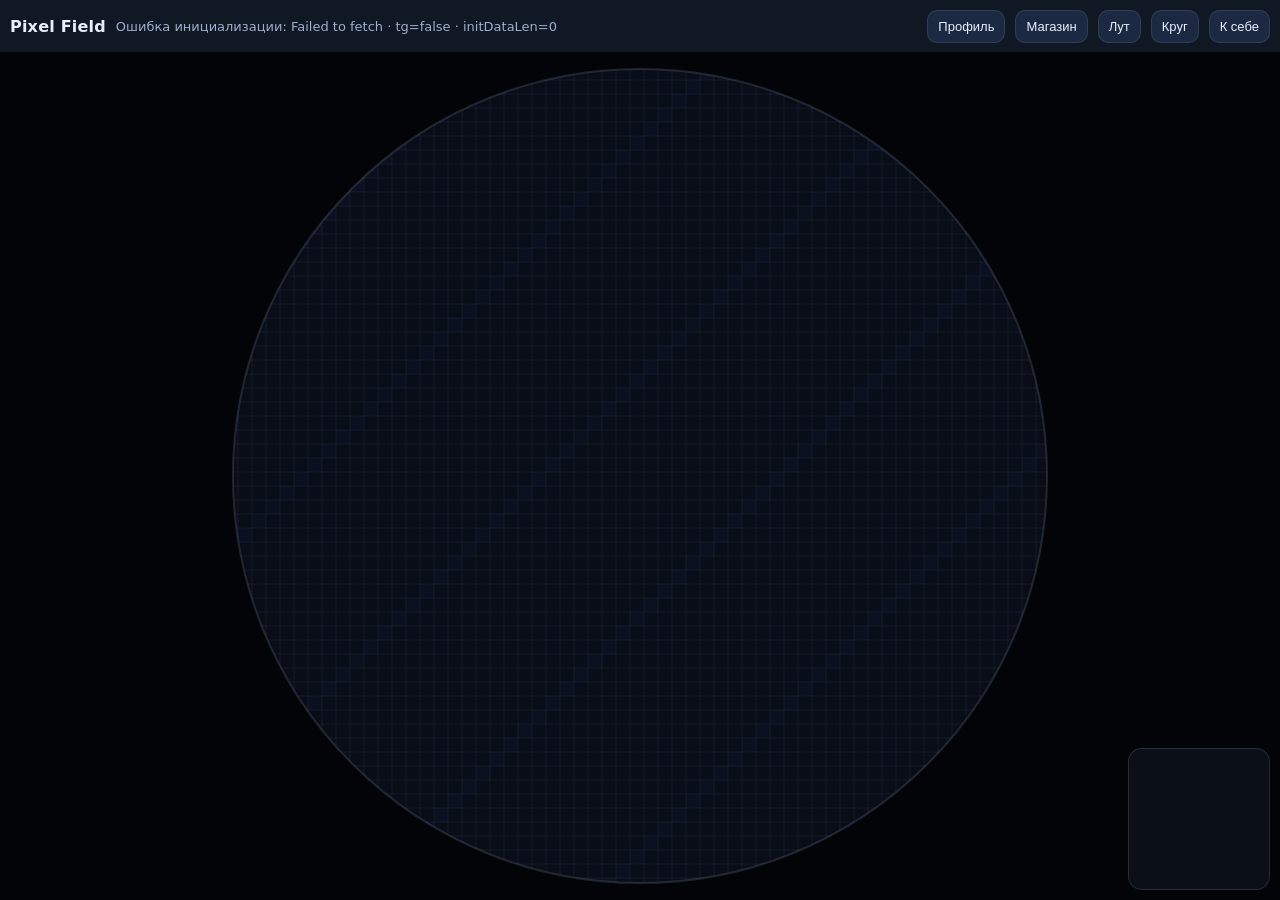
==== docs/index.html @ 26cda77f "Fix drag misclicks and improve colors Made-with: Cursor" ====
<!doctype html>
<html lang="ru">
  <head>
    <meta charset="utf-8" />
    <meta name="viewport" content="width=device-width, initial-scale=1, viewport-fit=cover" />
    <title>Pixel Field</title>
    <link rel="stylesheet" href="./static/style.css" />
    <script src="https://telegram.org/js/telegram-web-app.js"></script>
    <script src="./static/config.js?v=3"></script>
  </head>
  <body>
    <div id="topbar">
      <div class="title">Pixel Field</div>
      <div id="stats" class="stats">...</div>
      <button id="btnProfile" class="btn">Профиль</button>
      <button id="btnShop" class="btn">Магазин</button>
      <button id="btnLoot" class="btn">Лут</button>
      <button id="btnRound" class="btn">Круг</button>
      <button id="btnRecenter" class="btn">К себе</button>
    </div>

    <canvas id="c"></canvas>
    <canvas id="mini"></canvas>

    <div id="panel" class="panel hidden">
      <div class="panelHeader">
        <div id="panelTitle" class="panelTitle">Панель</div>
        <button id="btnClose" class="btn">Закрыть</button>
      </div>
      <div id="panelBody" class="panelBody"></div>
    </div>

    <script type="module" src="./static/app.js?v=4"></script>
  </body>
</html>
---- docs/static/style.css ----
:root {
  --bg: #0b0f17;
  --panel: #121a27;
  --text: #e8eefc;
  --muted: #9ab0d0;
  --accent: #4cc9f0;
  --btn: #1b2a42;
  --btn2: #223654;
}

html, body {
  margin: 0;
  padding: 0;
  height: 100%;
  background: var(--bg);
  color: var(--text);
  overflow: hidden;
  font-family: ui-sans-serif, system-ui, -apple-system, Segoe UI, Roboto, Arial, "Noto Sans", "Liberation Sans", sans-serif;
}

#topbar {
  position: fixed;
  top: 0;
  left: 0;
  right: 0;
  height: 52px;
  display: flex;
  align-items: center;
  gap: 10px;
  padding: 0 10px;
  background: rgba(18,26,39,0.92);
  backdrop-filter: blur(8px);
  z-index: 2;
}

.title {
  font-weight: 700;
  letter-spacing: 0.2px;
}

.stats {
  flex: 1;
  font-size: 13px;
  color: var(--muted);
  white-space: nowrap;
  overflow: hidden;
  text-overflow: ellipsis;
}

.btn {
  background: var(--btn);
  color: var(--text);
  border: 1px solid rgba(154,176,208,0.15);
  border-radius: 10px;
  padding: 8px 10px;
  font-size: 13px;
}
.btn:active { background: var(--btn2); }

canvas#c {
  position: fixed;
  inset: 52px 0 0 0;
  width: 100%;
  height: calc(100% - 52px);
  display: block;
}

canvas#mini {
  position: fixed;
  right: 10px;
  bottom: 10px;
  width: 140px;
  height: 140px;
  background: rgba(18,26,39,0.55);
  border: 1px solid rgba(154,176,208,0.18);
  border-radius: 14px;
  z-index: 2;
}

.panel {
  position: fixed;
  left: 10px;
  right: 10px;
  bottom: 10px;
  max-height: 60%;
  border-radius: 16px;
  background: rgba(18,26,39,0.98);
  border: 1px solid rgba(154,176,208,0.18);
  z-index: 3;
  overflow: hidden;
}
.hidden { display: none; }

.panelHeader {
  display: flex;
  align-items: center;
  justify-content: space-between;
  padding: 10px 10px;
  border-bottom: 1px solid rgba(154,176,208,0.12);
}

.panelTitle { font-weight: 700; }
.panelBody {
  padding: 10px;
  overflow: auto;
  max-height: calc(60vh - 56px);
}

.card {
  background: rgba(27,42,66,0.5);
  border: 1px solid rgba(154,176,208,0.12);
  border-radius: 14px;
  padding: 10px;
  margin-bottom: 10px;
}

.row {
  display: flex;
  align-items: center;
  justify-content: space-between;
  gap: 10px;
}
.muted { color: var(--muted); font-size: 13px; }
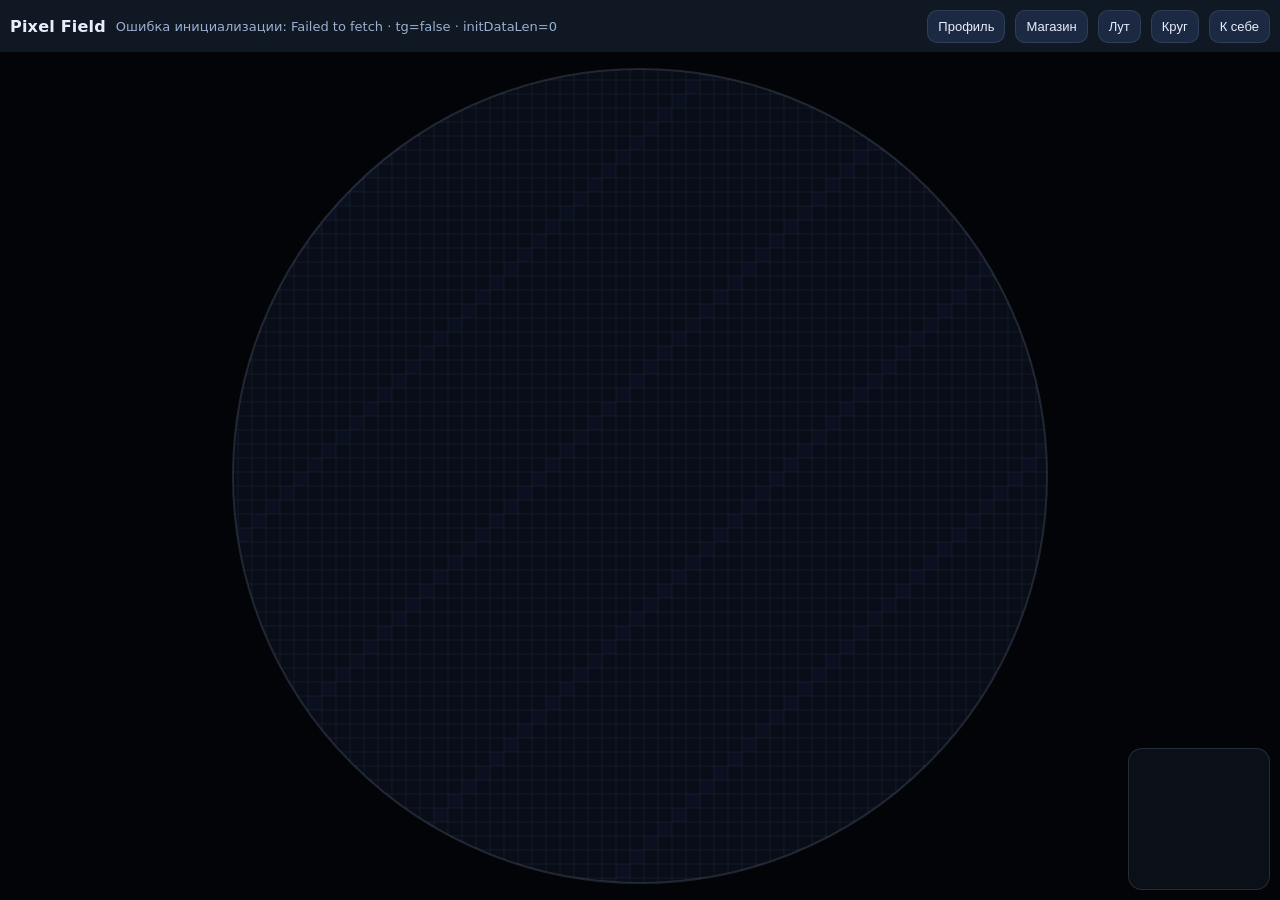
==== commit d00c971d: "Improve galaxy, glitch, magma, crystal, neon styles Made-with: Cursor" ====
--- a/docs/index.html
+++ b/docs/index.html
@@ -30,7 +30,7 @@
       <div id="panelBody" class="panelBody"></div>
     </div>
 
-    <script type="module" src="./static/app.js?v=4"></script>
+    <script type="module" src="./static/app.js?v=5"></script>
   </body>
 </html>
 
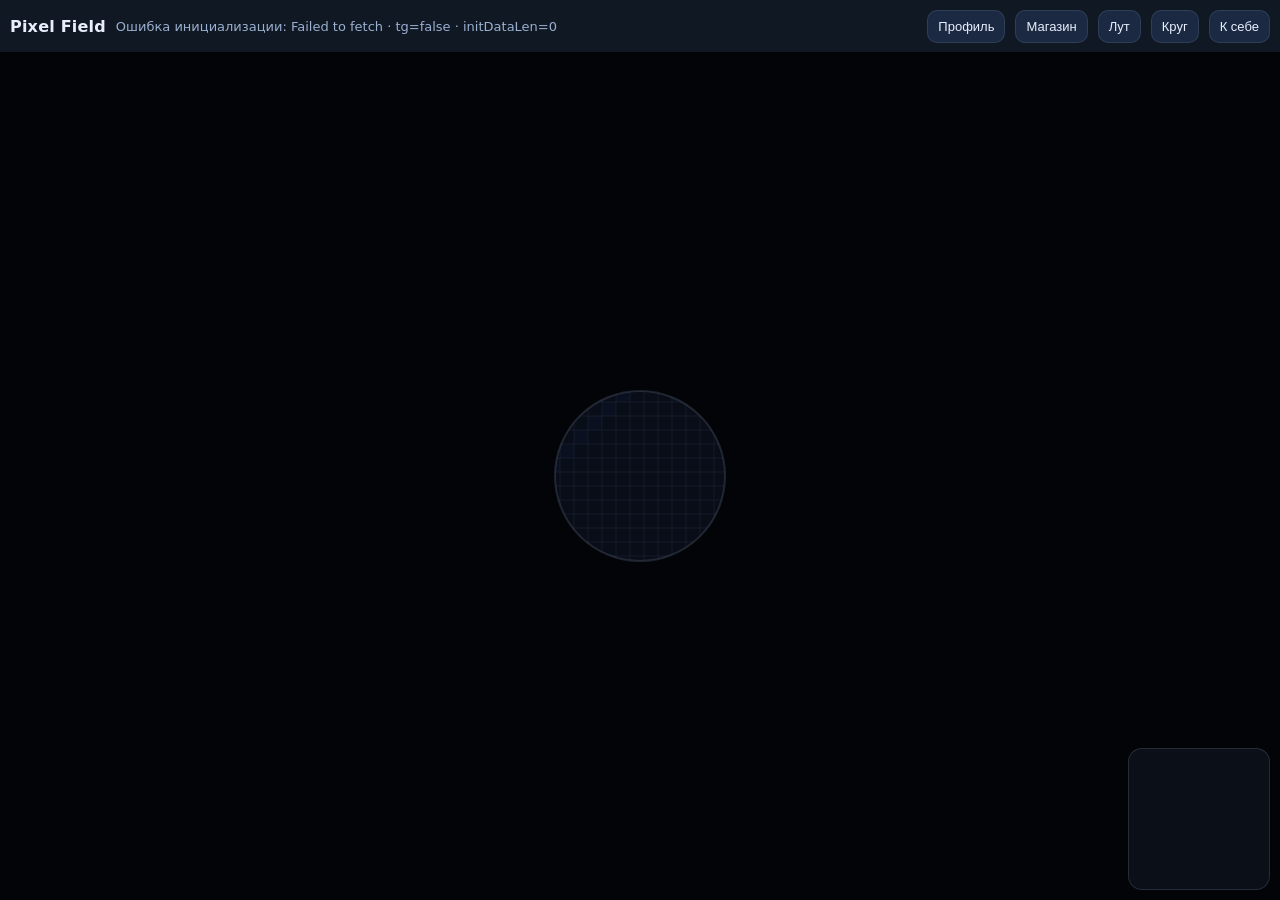
==== commit b8bc84c7: "Resize map to 150, fixed round arena, lock clicks Made-with: Cursor" ====
--- a/docs/index.html
+++ b/docs/index.html
@@ -30,7 +30,7 @@
       <div id="panelBody" class="panelBody"></div>
     </div>
 
-    <script type="module" src="./static/app.js?v=5"></script>
+    <script type="module" src="./static/app.js?v=8"></script>
   </body>
 </html>
 
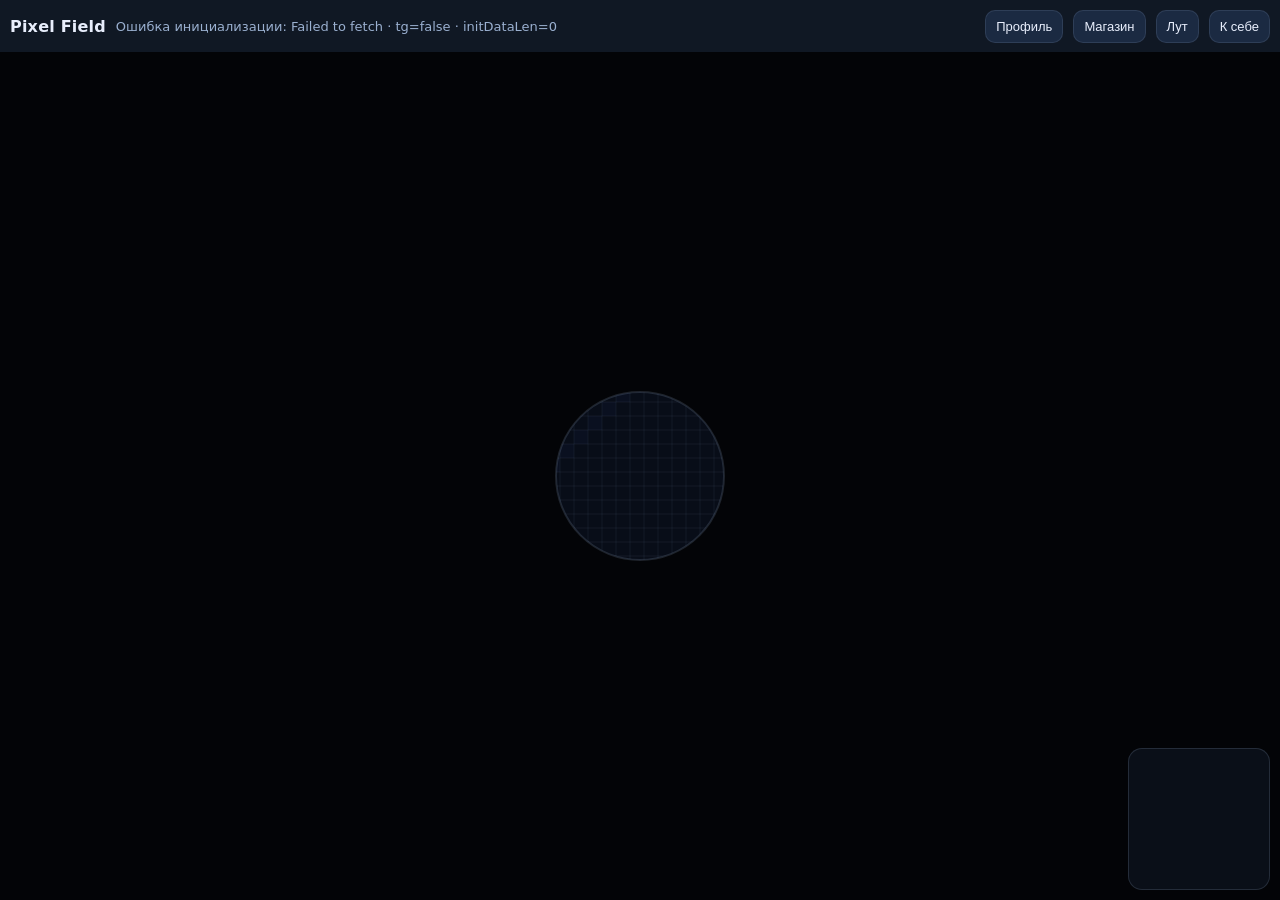
==== commit 70179015: "Always circular arena, scale with zoom, remove round button Made-with: Cursor" ====
--- a/docs/index.html
+++ b/docs/index.html
@@ -15,7 +15,6 @@
       <button id="btnProfile" class="btn">Профиль</button>
       <button id="btnShop" class="btn">Магазин</button>
       <button id="btnLoot" class="btn">Лут</button>
-      <button id="btnRound" class="btn">Круг</button>
       <button id="btnRecenter" class="btn">К себе</button>
     </div>
 
@@ -30,7 +29,7 @@
       <div id="panelBody" class="panelBody"></div>
     </div>
 
-    <script type="module" src="./static/app.js?v=8"></script>
+    <script type="module" src="./static/app.js?v=9"></script>
   </body>
 </html>
 
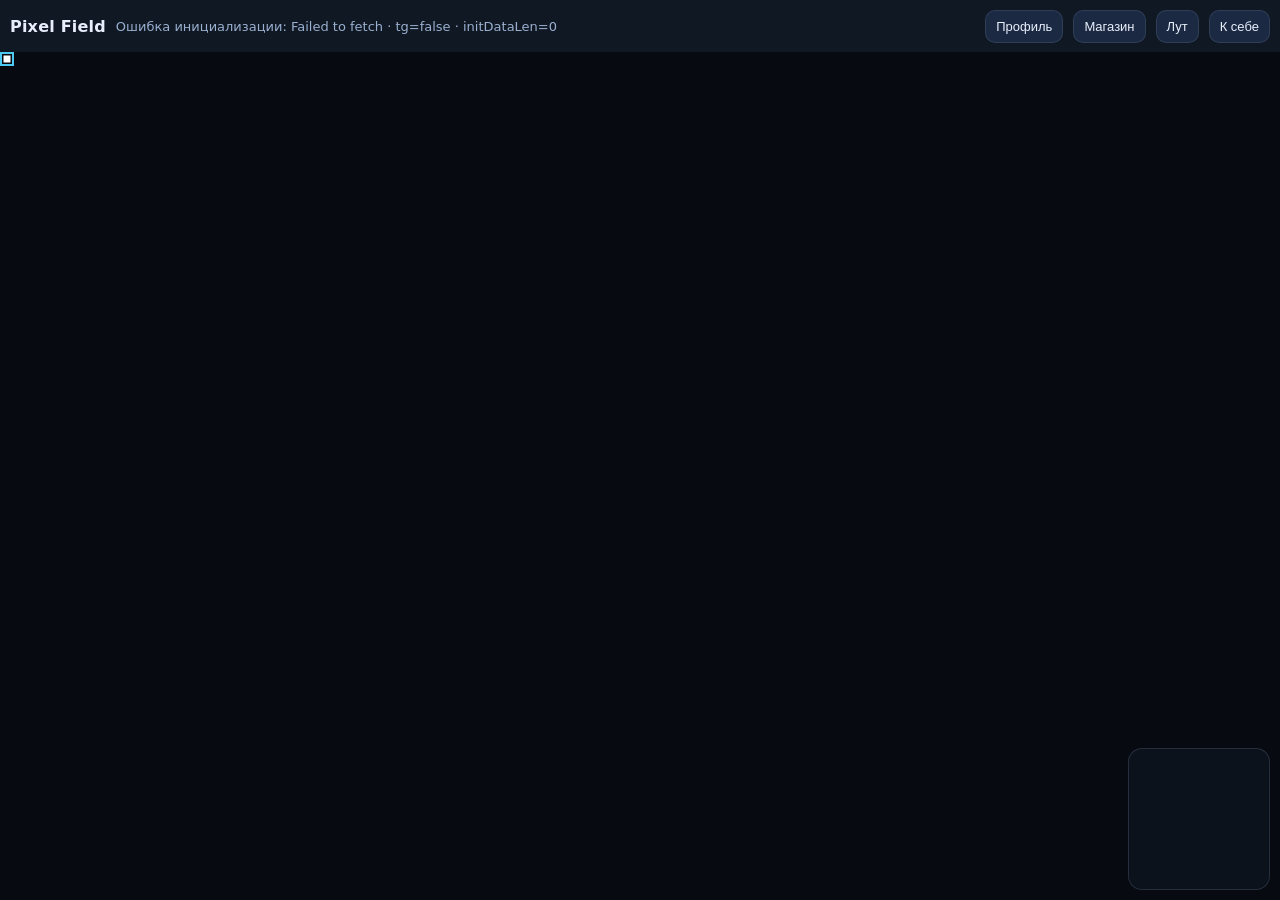
==== commit 06211af3: "Make world circular, no viewport clip Made-with: Cursor" ====
--- a/docs/index.html
+++ b/docs/index.html
@@ -29,7 +29,7 @@
       <div id="panelBody" class="panelBody"></div>
     </div>
 
-    <script type="module" src="./static/app.js?v=9"></script>
+    <script type="module" src="./static/app.js?v=11"></script>
   </body>
 </html>
 
